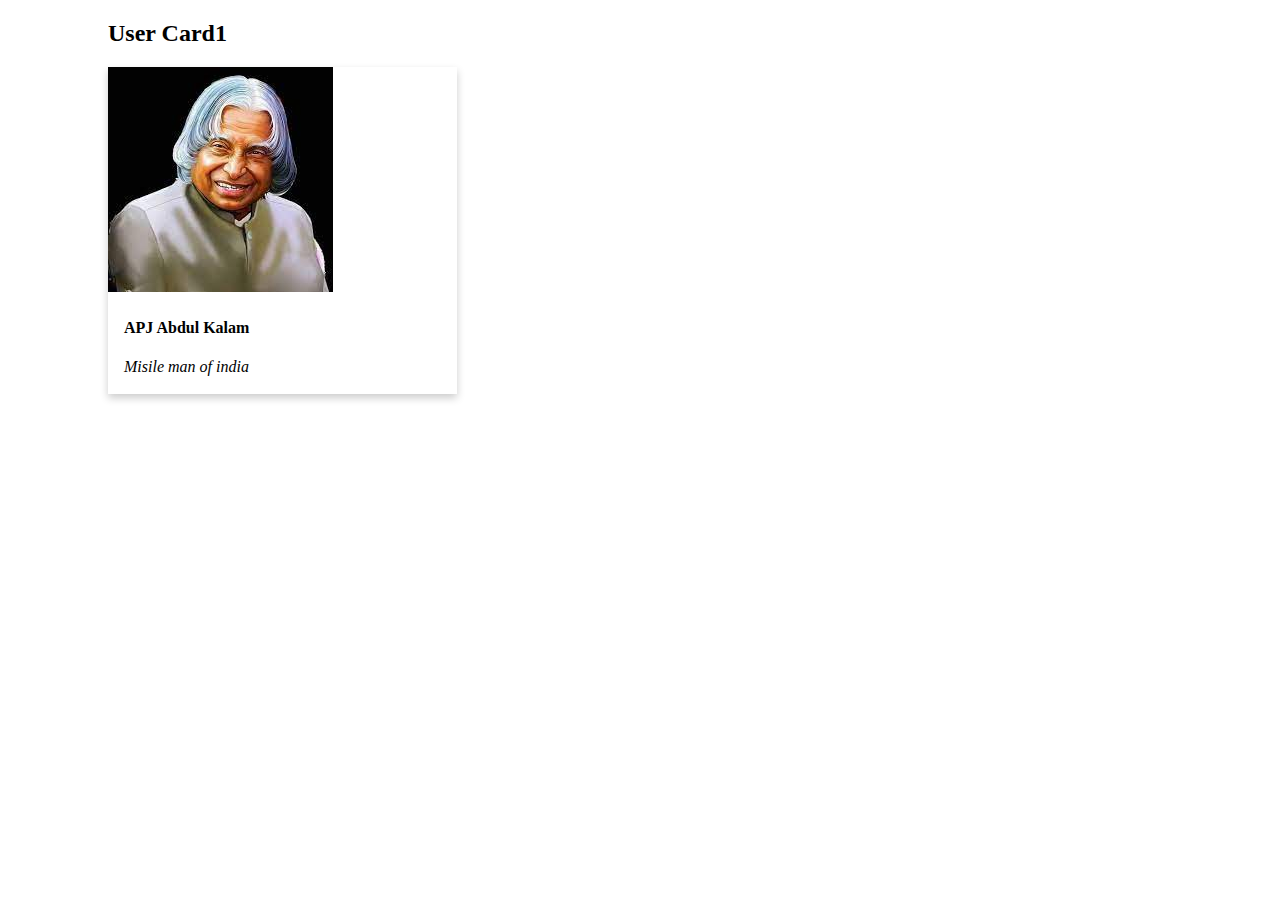
==== usercard.html @ 4706dcd2 "usercard2" ====
<!DOCTYPE html>
<html lang="en">
<head>
    <meta charset="UTF-8">
    <meta http-equiv="X-UA-Compatible" content="IE=edge">
    <meta name="viewport" content="width=device-width, initial-scale=1.0">
    <title>Usercard 1</title>
    <link rel="stylesheet" href="usercard.css">
</head>
<body>
    <div class="container">
        <h2>User Card1 </h2>
        <div class="card">
            <img class="classimg" src="[data-uri]" alt="APJ ABdul Kalam">
       <div class="cardbody">
        <h4>APJ Abdul Kalam</h4>
        <p class="cardbodydesignation">Misile man of india</p>
       </div>
        </div>
    </div>
</body>
</html>
---- usercard.css ----
.container{
    margin-left: 100px;
}
.card{
    box-shadow: 0 4px 8px 0 rgba(0, 0, 0,0.2);
    width: 30%;
    transition: 0.3s;
     
}
.cardimg{
    
    width: 100px;

    
}
.cardbody{
    padding: 2px 16px;

}
.cardbodydesignation{
    font-style: italic;
}
.card:hover{
    box-shadow:0 20px 32px 0 rgba(0,0,0,0.2);
}
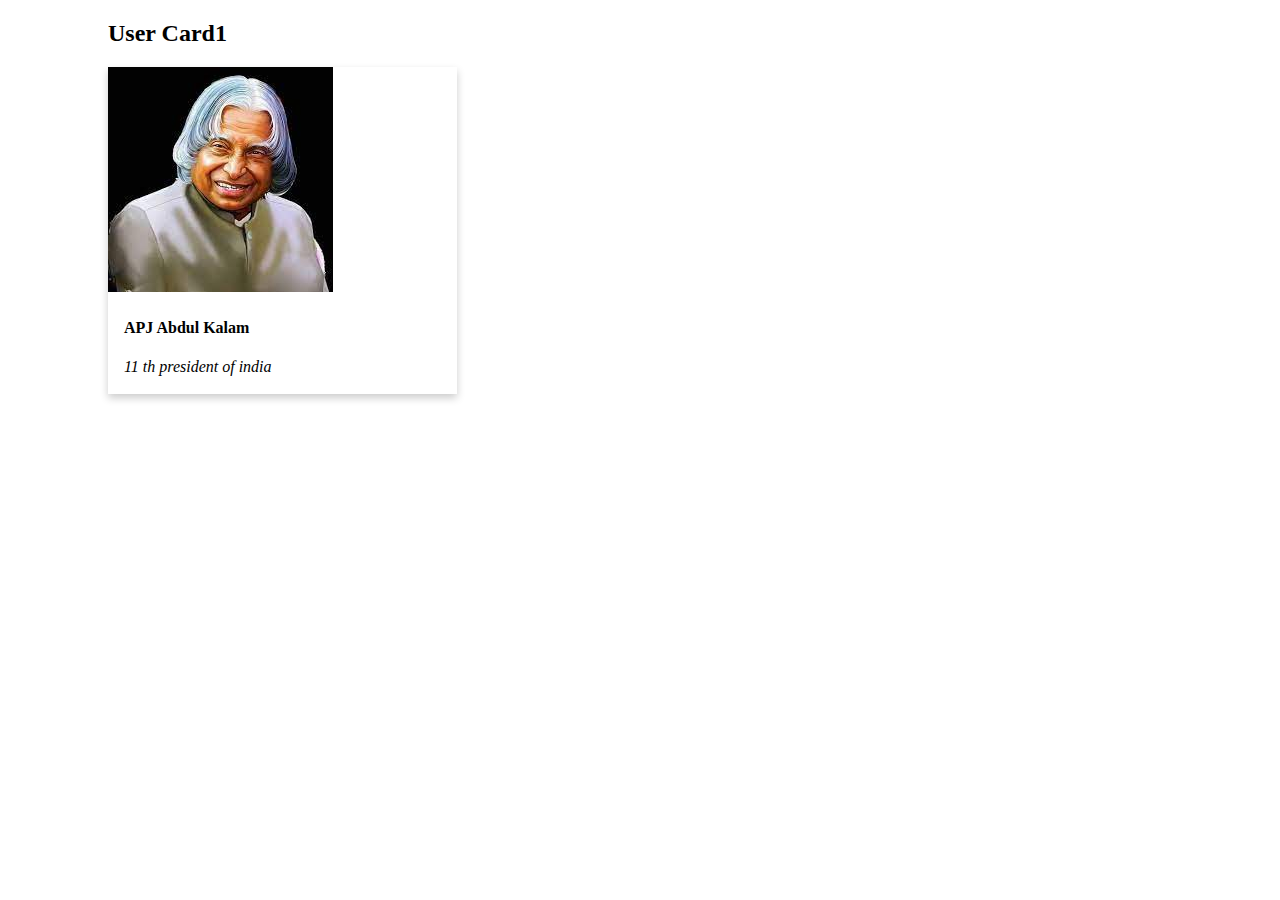
==== commit 68acf19a: "added" ====
--- a/usercard.html
+++ b/usercard.html
@@ -14,7 +14,7 @@
             <img class="classimg" src="[data-uri]" alt="APJ ABdul Kalam">
        <div class="cardbody">
         <h4>APJ Abdul Kalam</h4>
-        <p class="cardbodydesignation">Misile man of india</p>
+        <p class="cardbodydesignation">11 th president of india</p>
        </div>
         </div>
     </div>
--- a/usercard.css
+++ b/usercard.css
@@ -23,5 +23,13 @@
 .card:hover{
     box-shadow:0 20px 32px 0 rgba(0,0,0,0.2);
 }
+.toggle{
+    font-size:10px;
+    font-weight:500;
+    padding:15px 30px;
+    color:white;
+    background-color:black;
+    border-radius:4px;
+    border:none;
+}
 
-
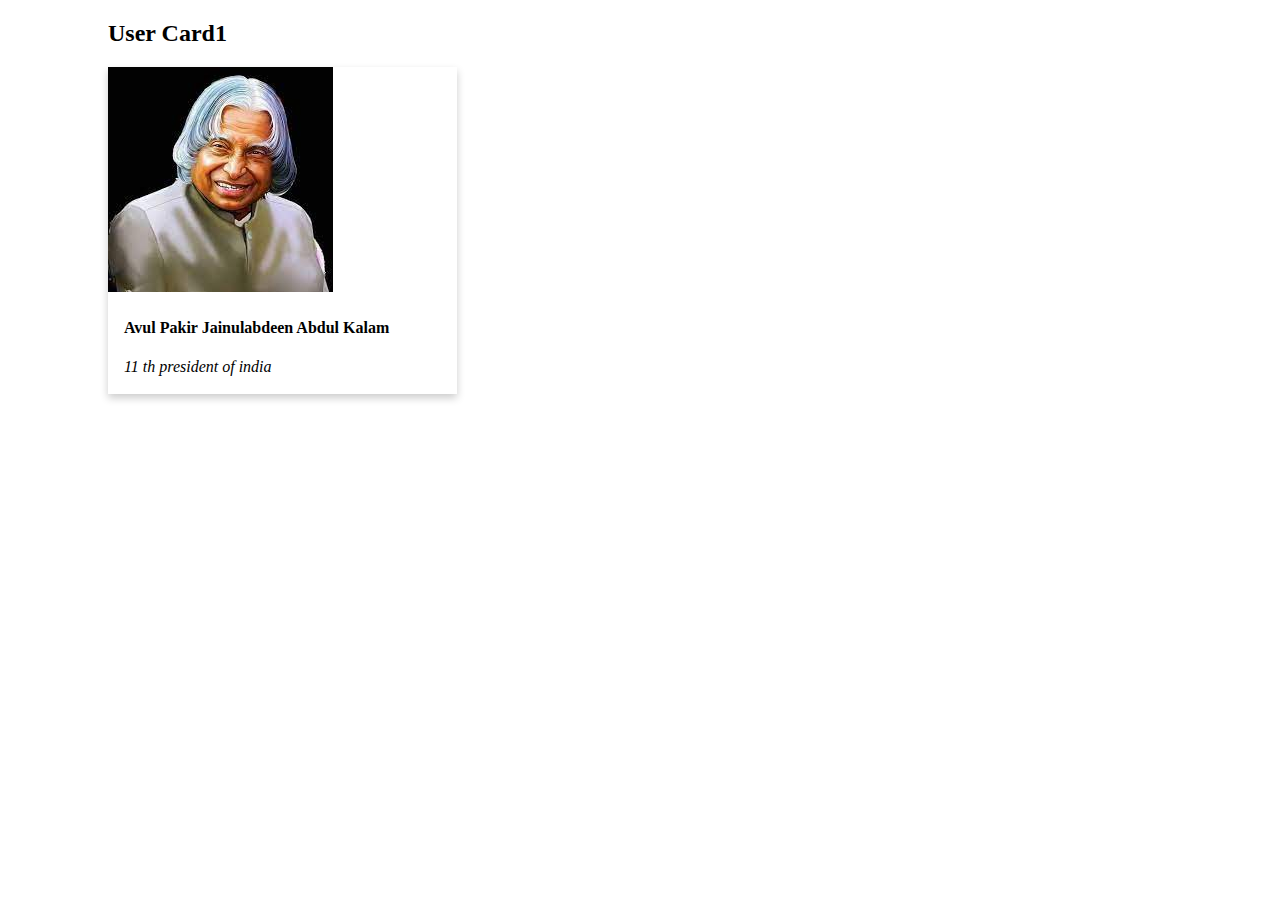
==== commit ee3cd4f8: "added" ====
--- a/usercard.html
+++ b/usercard.html
@@ -13,7 +13,7 @@
         <div class="card">
             <img class="classimg" src="[data-uri]" alt="APJ ABdul Kalam">
        <div class="cardbody">
-        <h4>APJ Abdul Kalam</h4>
+        <h4>Avul Pakir Jainulabdeen Abdul Kalam</h4>
         <p class="cardbodydesignation">11 th president of india</p>
        </div>
         </div>
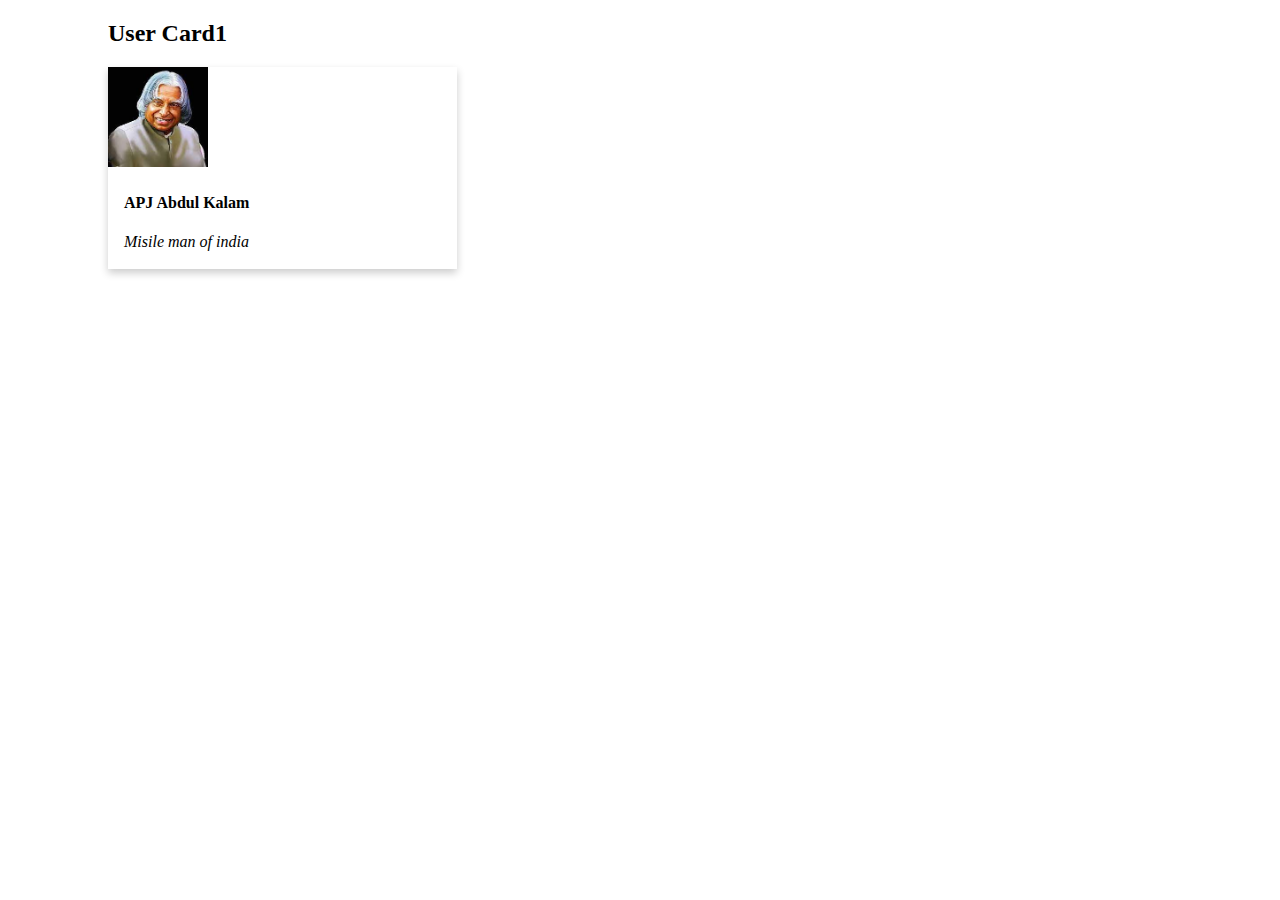
==== commit 0e8b9dbe: "added" ====
--- a/usercard.html
+++ b/usercard.html
@@ -11,10 +11,10 @@
     <div class="container">
         <h2>User Card1 </h2>
         <div class="card">
-            <img class="classimg" src="[data-uri]" alt="APJ ABdul Kalam">
+            <img class="cardimg" src="[data-uri]" alt="APJ ABdul Kalam">
        <div class="cardbody">
-        <h4>Avul Pakir Jainulabdeen Abdul Kalam</h4>
-        <p class="cardbodydesignation">11 th president of india</p>
+        <h4>APJ Abdul Kalam</h4>
+        <p class="cardbodydesignation">Misile man of india</p>
        </div>
         </div>
     </div>
--- a/usercard.css
+++ b/usercard.css
@@ -8,14 +8,10 @@
      
 }
 .cardimg{
-    
-    width: 100px;
-
-    
+    width: 100px;    
 }
 .cardbody{
     padding: 2px 16px;
-
 }
 .cardbodydesignation{
     font-style: italic;
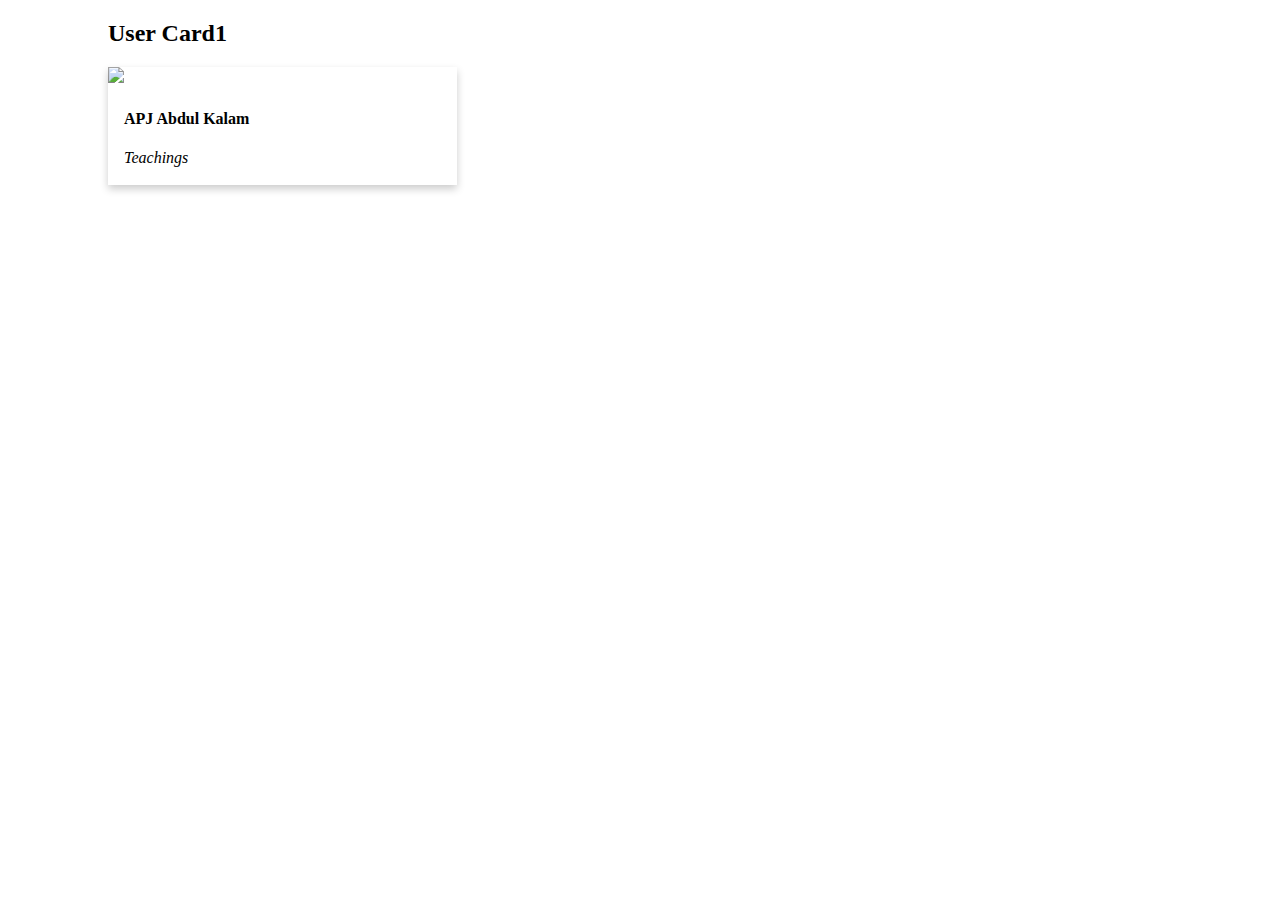
==== commit 6882dea5: "added" ====
--- a/usercard.html
+++ b/usercard.html
@@ -11,10 +11,10 @@
     <div class="container">
         <h2>User Card1 </h2>
         <div class="card">
-            <img class="cardimg" src="[data-uri]" alt="APJ ABdul Kalam">
-       <div class="cardbody">
-        <h4>APJ Abdul Kalam</h4>
-        <p class="cardbodydesignation">Misile man of india</p>
+            <img class="cardimg" src="C:\Users\SWATHI REDDY\Downloads\Teachings_and_philosophy_of_Swami_Vivekananda.htm">
+            <div class="cardbody">
+                <h4>APJ Abdul Kalam</h4>
+        <p class="cardbodydesignation">Teachings</p>
        </div>
         </div>
     </div>
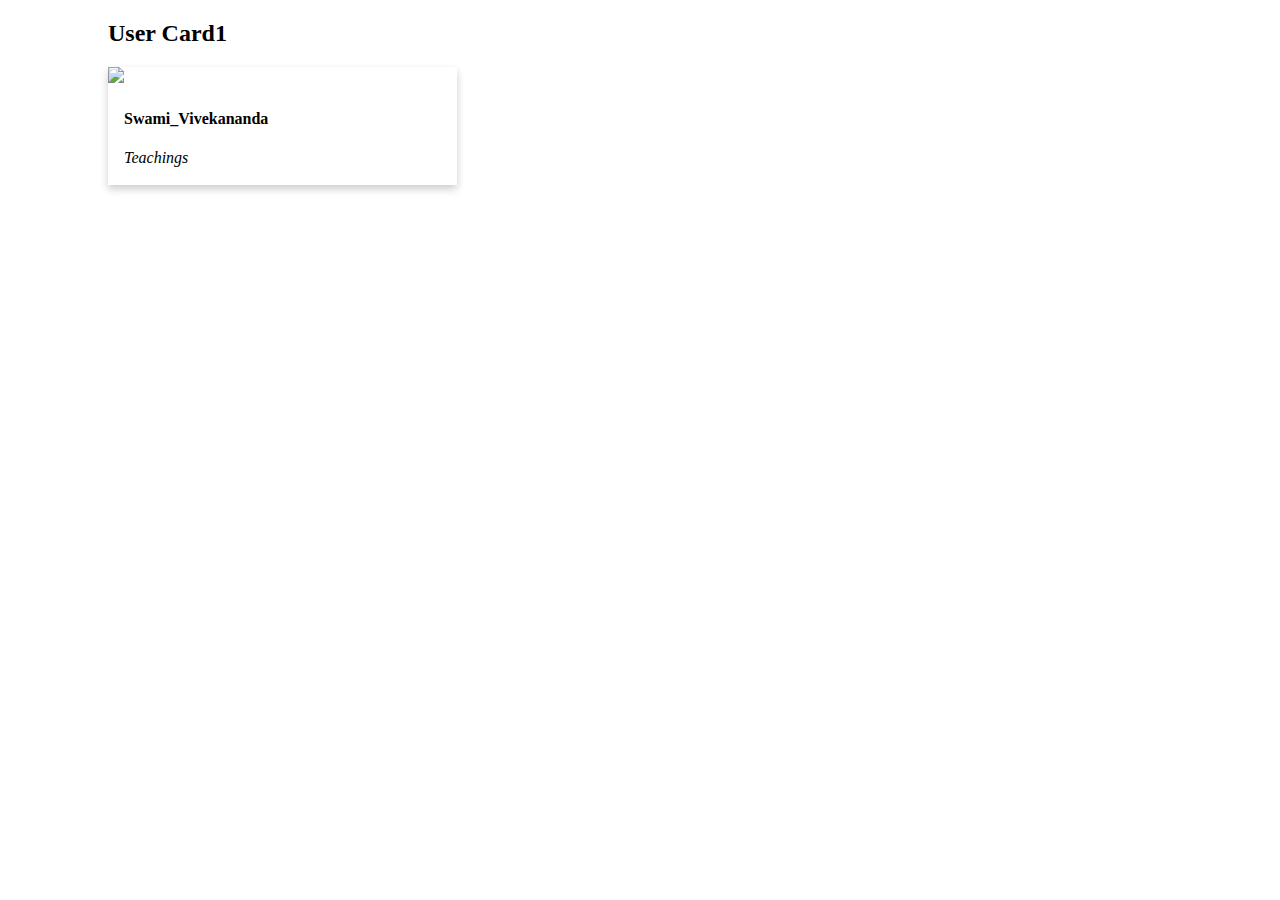
==== commit 2529472e: "added" ====
--- a/usercard.html
+++ b/usercard.html
@@ -11,9 +11,9 @@
     <div class="container">
         <h2>User Card1 </h2>
         <div class="card">
-            <img class="cardimg" src="C:\Users\SWATHI REDDY\Downloads\Teachings_and_philosophy_of_Swami_Vivekananda.htm">
+            <img class="cardimg" src="https://upload.wikimedia.org/wikipedia/commons/thumb/8/80/Swami_Vivekananda_1893_Scanned_Image.jpg/1200px-Swami_Vivekananda_1893_Scanned_Image.jpg">
             <div class="cardbody">
-                <h4>APJ Abdul Kalam</h4>
+                <h4>Swami_Vivekananda</h4>
         <p class="cardbodydesignation">Teachings</p>
        </div>
         </div>
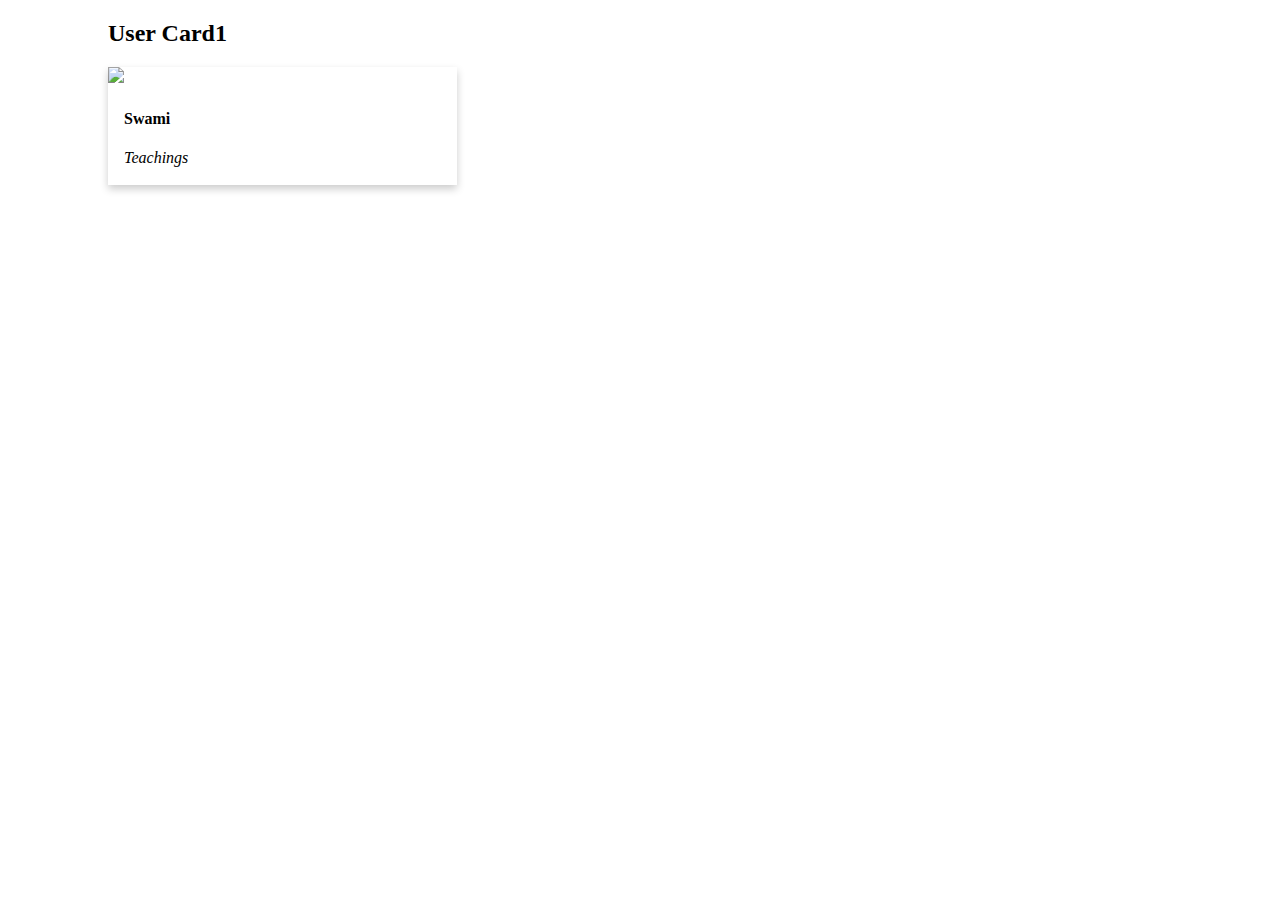
==== commit bcf022db: "added" ====
--- a/usercard.html
+++ b/usercard.html
@@ -13,7 +13,7 @@
         <div class="card">
             <img class="cardimg" src="https://upload.wikimedia.org/wikipedia/commons/thumb/8/80/Swami_Vivekananda_1893_Scanned_Image.jpg/1200px-Swami_Vivekananda_1893_Scanned_Image.jpg">
             <div class="cardbody">
-                <h4>Swami_Vivekananda</h4>
+                <h4>Swami</h4>
         <p class="cardbodydesignation">Teachings</p>
        </div>
         </div>
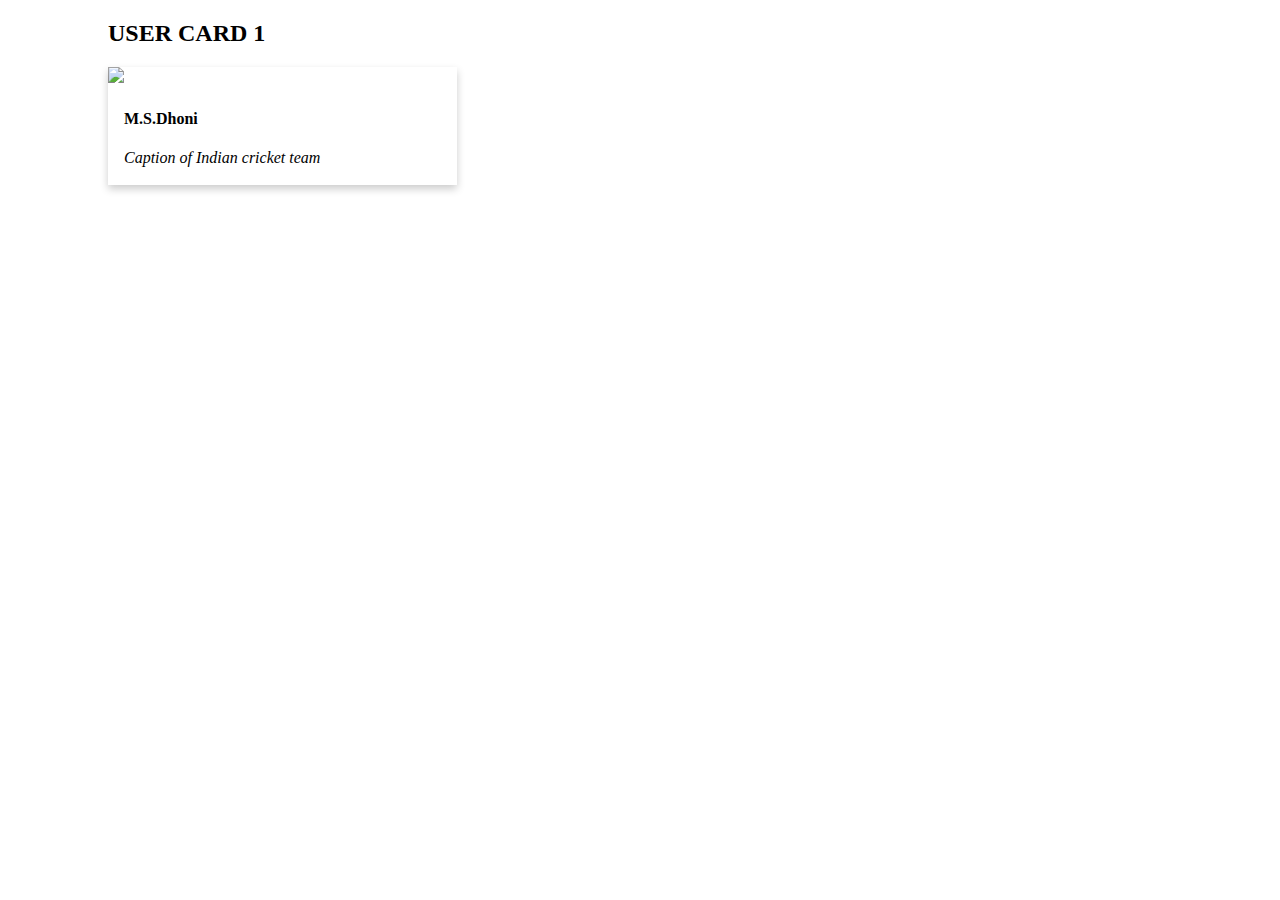
==== commit e40035c6: "added" ====
--- a/usercard.html
+++ b/usercard.html
@@ -4,18 +4,18 @@
     <meta charset="UTF-8">
     <meta http-equiv="X-UA-Compatible" content="IE=edge">
     <meta name="viewport" content="width=device-width, initial-scale=1.0">
-    <title>Usercard 1</title>
+    <title>usercard1</title>
     <link rel="stylesheet" href="usercard.css">
 </head>
 <body>
     <div class="container">
-        <h2>User Card1 </h2>
+        <h2>USER CARD 1</h2>
         <div class="card">
-            <img class="cardimg" src="https://upload.wikimedia.org/wikipedia/commons/thumb/8/80/Swami_Vivekananda_1893_Scanned_Image.jpg/1200px-Swami_Vivekananda_1893_Scanned_Image.jpg">
+            <img class="cardimg"  src="https://images.indiafantasy.com/wp-content/uploads/20220724002346/i.jpeg">
             <div class="cardbody">
-                <h4>Swami</h4>
-        <p class="cardbodydesignation">Teachings</p>
-       </div>
+                <h4 >M.S.Dhoni</h4>
+                <p class="cardbodydesignation">Caption of Indian cricket team</p>
+            </div>
         </div>
     </div>
 </body>
